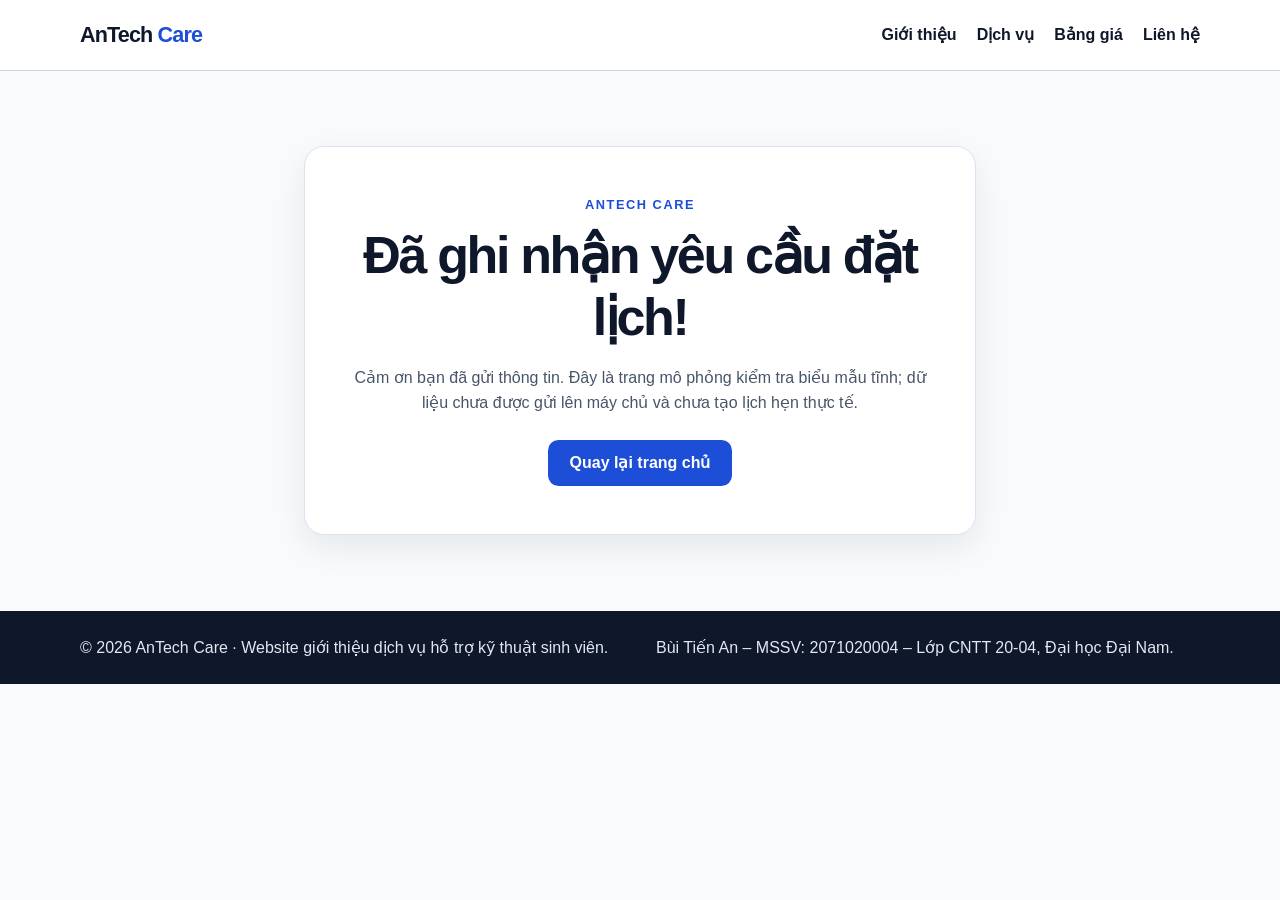
==== ket-qua.html @ 7000f884 "Add files via upload" ====
<!doctype html>
<html lang="vi">
<head>
  <meta charset="utf-8">
  <meta name="viewport" content="width=device-width, initial-scale=1">
  <meta name="description" content="Xác nhận mô phỏng yêu cầu đặt lịch với AnTech Care.">
  <title>Đã ghi nhận yêu cầu – AnTech Care</title>
  <link rel="stylesheet" href="css/style.css">
</head>
<body>
  <header class="site-header">
    <div class="container header-inner">
      <a class="brand" href="index.html" aria-label="AnTech Care, về trang chủ">AnTech <span>Care</span></a>
      <nav class="site-nav" aria-label="Điều hướng chính">
        <a href="index.html#gioi-thieu">Giới thiệu</a>
        <a href="index.html#dich-vu">Dịch vụ</a>
        <a href="index.html#bang-gia">Bảng giá</a>
        <a href="index.html#lien-he">Liên hệ</a>
      </nav>
    </div>
  </header>

  <main class="result-main">
    <section class="result-card" aria-labelledby="result-title">
      <p class="eyebrow">AnTech Care</p>
      <h1 id="result-title">Đã ghi nhận yêu cầu đặt lịch!</h1>
      <p>Cảm ơn bạn đã gửi thông tin. Đây là trang mô phỏng kiểm tra biểu mẫu tĩnh; dữ liệu chưa được gửi lên máy chủ và chưa tạo lịch hẹn thực tế.</p>
      <a class="btn" href="index.html">Quay lại trang chủ</a>
    </section>
  </main>

  <footer class="site-footer">
    <div class="container footer-inner">
      <p>© 2026 AnTech Care · Website giới thiệu dịch vụ hỗ trợ kỹ thuật sinh viên.</p>
      <p>Bùi Tiến An – MSSV: 2071020004 – Lớp CNTT 20-04, Đại học Đại Nam.</p>
    </div>
  </footer>
</body>
</html>
---- css/style.css ----
*,
*::before,
*::after {
  box-sizing: border-box;
}

:root {
  color-scheme: light;
  --color-bg: #f8fafc;
  --color-surface: #ffffff;
  --color-text: #0f172a;
  --color-muted: #475569;
  --color-primary: #1d4ed8;
  --color-primary-dark: #1e40af;
  --color-accent: #d97706;
  --color-border: #cbd5e1;
  --shadow-card: 0 12px 32px rgb(15 23 42 / 8%);
}

html {
  scroll-behavior: smooth;
  scroll-padding-top: 1rem;
}

body {
  margin: 0;
  background: var(--color-bg);
  color: var(--color-text);
  font-family: "Segoe UI", Roboto, sans-serif;
  line-height: 1.6;
}

img {
  display: block;
  max-width: 100%;
  height: auto;
}

a {
  color: var(--color-primary);
  overflow-wrap: anywhere;
}

a:hover {
  color: var(--color-primary-dark);
}

a:focus-visible,
button:focus-visible,
input:focus-visible,
textarea:focus-visible,
.table-wrapper:focus-visible {
  outline: 3px solid var(--color-accent);
  outline-offset: 3px;
}

.container {
  width: 100%;
  max-width: 72rem;
  margin-inline: auto;
  padding-inline: 1rem;
}

.site-header {
  background: var(--color-surface);
  border-bottom: 1px solid var(--color-border);
}

.header-inner {
  display: flex;
  flex-wrap: wrap;
  align-items: center;
  justify-content: space-between;
  gap: 0.75rem 1.5rem;
  padding-block: 1rem;
}

.brand {
  color: var(--color-text);
  font-size: 1.35rem;
  font-weight: 800;
  letter-spacing: -0.04em;
  text-decoration: none;
}

.brand span {
  color: var(--color-primary);
}

.site-nav {
  display: flex;
  flex-wrap: wrap;
  gap: 0.75rem 1.25rem;
}

.site-nav a {
  color: var(--color-text);
  font-weight: 600;
  text-decoration: none;
}

.site-nav a:hover {
  color: var(--color-primary);
}

.section {
  padding-block: 3.5rem;
}

.hero {
  padding-block: 3rem;
}

.hero-grid,
.contact-grid {
  display: grid;
  grid-template-columns: minmax(0, 1fr);
  gap: 2rem;
  align-items: center;
}

.hero-copy,
.contact-copy,
.section-heading {
  min-width: 0;
}

.eyebrow {
  margin: 0 0 0.5rem;
  color: var(--color-primary);
  font-size: 0.8rem;
  font-weight: 800;
  letter-spacing: 0.12em;
  text-transform: uppercase;
}

h1,
h2,
h3,
p {
  margin-top: 0;
}

h1,
h2,
h3 {
  line-height: 1.2;
}

h1 {
  max-width: 14ch;
  margin-bottom: 1rem;
  font-size: clamp(2.25rem, 8vw, 4rem);
  letter-spacing: -0.045em;
}

h2 {
  margin-bottom: 0.75rem;
  font-size: clamp(1.75rem, 5vw, 2.5rem);
  letter-spacing: -0.035em;
}

h3 {
  margin-bottom: 0.65rem;
  font-size: 1.2rem;
}

.hero-lead {
  max-width: 62ch;
  margin-bottom: 1.5rem;
  color: var(--color-muted);
  font-size: 1.1rem;
}

.hero-image,
.profile-card {
  margin: 0;
}

.hero-image img {
  width: 100%;
  aspect-ratio: 18 / 13;
  border-radius: 1.25rem;
  object-fit: cover;
  background: #dbeafe;
}

.hero-image figcaption {
  margin-top: 0.65rem;
  color: var(--color-muted);
  font-size: 0.9rem;
}

.btn {
  display: inline-flex;
  min-height: 2.9rem;
  align-items: center;
  justify-content: center;
  padding: 0.7rem 1.2rem;
  border: 2px solid var(--color-primary);
  border-radius: 0.65rem;
  background: var(--color-primary);
  color: #ffffff;
  font: inherit;
  font-weight: 700;
  line-height: 1.2;
  text-align: center;
  text-decoration: none;
  cursor: pointer;
  transition: transform 180ms ease, background-color 180ms ease, border-color 180ms ease;
}

.btn:hover {
  border-color: var(--color-primary-dark);
  background: var(--color-primary-dark);
  color: #ffffff;
}

.btn:active {
  transform: translateY(1px);
}

.section-soft {
  background: #eff6ff;
}

.section-heading {
  max-width: 48rem;
  margin-bottom: 1.75rem;
}

.section-heading > p:last-child {
  margin-bottom: 0;
  color: var(--color-muted);
}

.service-grid {
  display: grid;
  grid-template-columns: minmax(0, 1fr);
  gap: 1rem;
}

.service-card {
  min-width: 0;
  overflow-wrap: anywhere;
  border: 1px solid #dbe3ef;
  border-radius: 1rem;
  background: var(--color-surface);
  box-shadow: var(--shadow-card);
  transition: transform 180ms ease, box-shadow 180ms ease;
}

.service-card:hover,
.service-card:focus-within {
  transform: translateY(-4px);
  box-shadow: 0 18px 38px rgb(15 23 42 / 12%);
}

.service-card > img {
  width: 100%;
  aspect-ratio: 16 / 10;
  border-radius: 1rem 1rem 0 0;
  background: #dbeafe;
  object-fit: cover;
}

.card-content {
  padding: 1.1rem;
}

.card-content p {
  margin-bottom: 0;
  color: var(--color-muted);
}

.service-placeholder {
  display: grid;
  min-height: 10rem;
  place-items: center;
  border-radius: 1rem 1rem 0 0;
  background: linear-gradient(135deg, #dbeafe, #bfdbfe 55%, #fef3c7);
  color: var(--color-primary-dark);
  font-size: 1.35rem;
  font-weight: 800;
}

.table-wrapper {
  max-width: 100%;
  overflow-x: auto;
  border: 1px solid var(--color-border);
  border-radius: 0.85rem;
  background: var(--color-surface);
}

table {
  width: 100%;
  min-width: 38rem;
  border-collapse: collapse;
  text-align: left;
}

caption {
  padding: 1rem;
  color: var(--color-muted);
  font-weight: 600;
  text-align: left;
}

th,
td {
  padding: 0.85rem 1rem;
  border-top: 1px solid #e2e8f0;
  vertical-align: top;
}

thead th {
  background: #eff6ff;
  color: var(--color-text);
}

tbody th {
  min-width: 10rem;
}

.process {
  margin-top: 2rem;
}

.process ol {
  display: grid;
  gap: 0.65rem;
  padding-left: 1.4rem;
}

.process li {
  padding-left: 0.25rem;
}

.profile-card {
  display: flex;
  align-items: center;
  gap: 1rem;
  margin-top: 1.5rem;
  color: var(--color-muted);
}

.profile-card img {
  width: 5rem;
  aspect-ratio: 1;
  border: 3px solid #bfdbfe;
  border-radius: 50%;
  background: #dbeafe;
  object-fit: cover;
}

.profile-card strong {
  color: var(--color-text);
}

.contact-form {
  display: grid;
  gap: 1rem;
  padding: 1.25rem;
  border: 1px solid #dbe3ef;
  border-radius: 1rem;
  background: var(--color-surface);
  box-shadow: var(--shadow-card);
}

.form-field {
  min-width: 0;
}

.form-field label {
  display: block;
  margin-bottom: 0.35rem;
  font-weight: 700;
}

.form-field input,
.form-field textarea {
  display: block;
  width: 100%;
  min-width: 0;
  padding: 0.75rem 0.85rem;
  border: 1px solid #94a3b8;
  border-radius: 0.55rem;
  background: #ffffff;
  color: var(--color-text);
  font: inherit;
  transition: border-color 180ms ease, box-shadow 180ms ease;
}

.form-field textarea {
  resize: vertical;
}

.form-field input:focus,
.form-field textarea:focus {
  border-color: var(--color-primary);
  box-shadow: 0 0 0 3px rgb(29 78 216 / 14%);
}

.form-field input:user-invalid,
.form-field textarea:user-invalid {
  border-color: #b91c1c;
}

.help {
  margin: 0.35rem 0 0;
  color: var(--color-muted);
  font-size: 0.88rem;
}

.site-footer {
  padding-block: 1.5rem;
  background: #0f172a;
  color: #e2e8f0;
}

.footer-inner {
  display: grid;
  gap: 0.4rem;
}

.footer-inner p {
  margin: 0;
  overflow-wrap: anywhere;
}

.result-main {
  display: grid;
  min-height: 60vh;
  place-items: center;
  padding: 3rem 1rem;
}

.result-card {
  width: 100%;
  max-width: 42rem;
  padding: clamp(1.5rem, 6vw, 3rem);
  border: 1px solid #dbe3ef;
  border-radius: 1.25rem;
  background: var(--color-surface);
  box-shadow: var(--shadow-card);
  text-align: center;
}

.result-card h1 {
  max-width: none;
  margin-inline: auto;
  font-size: clamp(2rem, 7vw, 3.25rem);
}

.result-card > p:not(.eyebrow) {
  margin-bottom: 1.5rem;
  color: var(--color-muted);
}

@media (min-width: 640px) {
  .section {
    padding-block: 4.5rem;
  }

  .hero {
    padding-block: 4rem;
  }

  .hero-grid,
  .contact-grid {
    grid-template-columns: repeat(2, minmax(0, 1fr));
    gap: 2.5rem;
  }

  .service-grid {
    grid-template-columns: repeat(2, minmax(0, 1fr));
    gap: 1.25rem;
  }

  .contact-form {
    padding: 1.5rem;
  }

  .footer-inner {
    grid-template-columns: repeat(2, minmax(0, 1fr));
    gap: 1rem 2rem;
  }
}

@media (min-width: 960px) {
  .service-grid {
    grid-template-columns: repeat(3, minmax(0, 1fr));
  }

  .header-inner {
    padding-block: 1.1rem;
  }
}

@media (prefers-reduced-motion: reduce) {
  html {
    scroll-behavior: auto;
  }

  *,
  *::before,
  *::after {
    transition-duration: 0.01ms !important;
    animation-duration: 0.01ms !important;
    animation-iteration-count: 1 !important;
  }
}
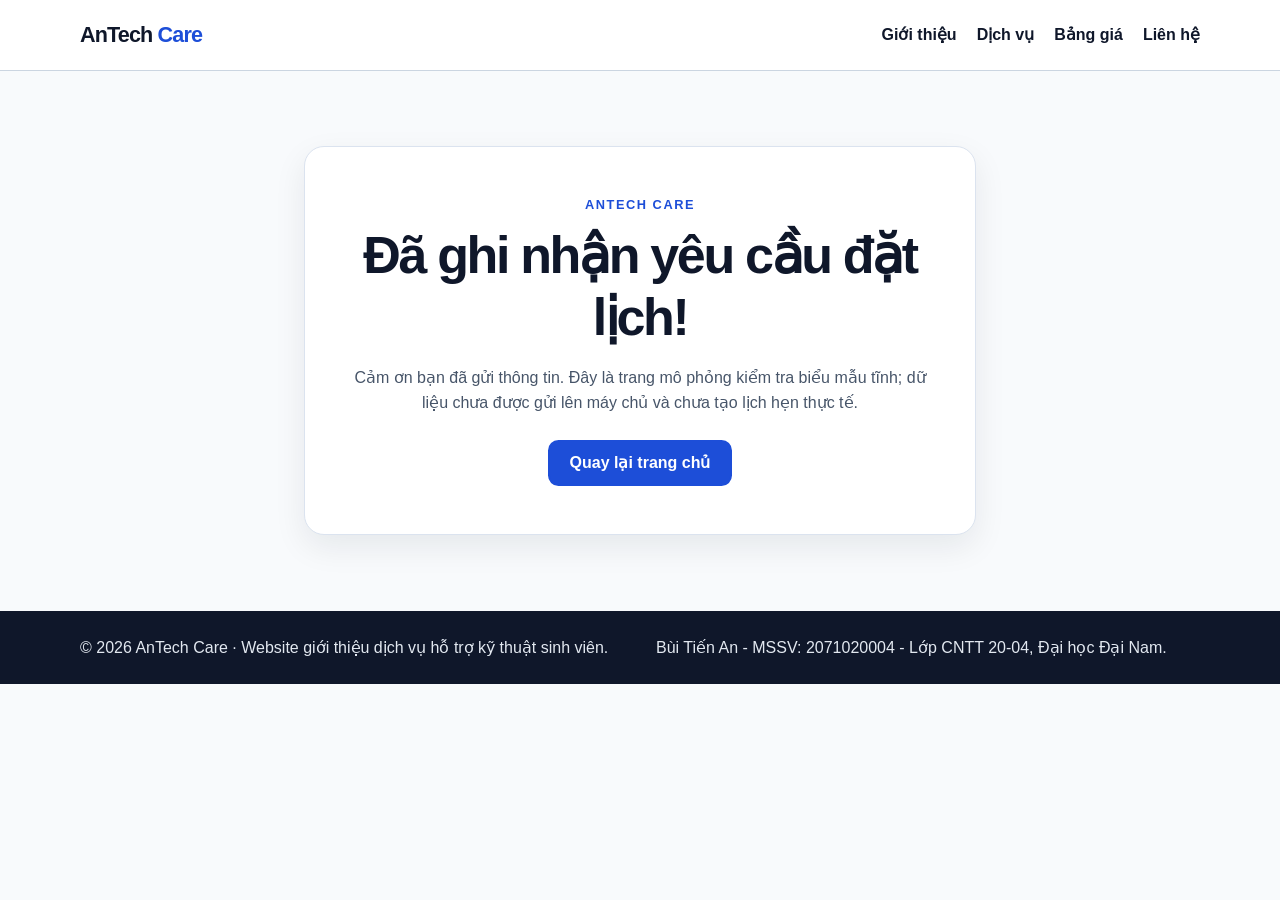
==== commit 3f88cafe: "update and complete A3" ====
--- a/ket-qua.html
+++ b/ket-qua.html
@@ -1,12 +1,14 @@
 <!doctype html>
 <html lang="vi">
+
 <head>
   <meta charset="utf-8">
   <meta name="viewport" content="width=device-width, initial-scale=1">
   <meta name="description" content="Xác nhận mô phỏng yêu cầu đặt lịch với AnTech Care.">
-  <title>Đã ghi nhận yêu cầu – AnTech Care</title>
+  <title>Đã ghi nhận yêu cầu - AnTech Care</title>
   <link rel="stylesheet" href="css/style.css">
 </head>
+
 <body>
   <header class="site-header">
     <div class="container header-inner">
@@ -24,7 +26,8 @@
     <section class="result-card" aria-labelledby="result-title">
       <p class="eyebrow">AnTech Care</p>
       <h1 id="result-title">Đã ghi nhận yêu cầu đặt lịch!</h1>
-      <p>Cảm ơn bạn đã gửi thông tin. Đây là trang mô phỏng kiểm tra biểu mẫu tĩnh; dữ liệu chưa được gửi lên máy chủ và chưa tạo lịch hẹn thực tế.</p>
+      <p>Cảm ơn bạn đã gửi thông tin. Đây là trang mô phỏng kiểm tra biểu mẫu tĩnh; dữ liệu chưa được gửi lên máy chủ và
+        chưa tạo lịch hẹn thực tế.</p>
       <a class="btn" href="index.html">Quay lại trang chủ</a>
     </section>
   </main>
@@ -32,8 +35,9 @@
   <footer class="site-footer">
     <div class="container footer-inner">
       <p>© 2026 AnTech Care · Website giới thiệu dịch vụ hỗ trợ kỹ thuật sinh viên.</p>
-      <p>Bùi Tiến An – MSSV: 2071020004 – Lớp CNTT 20-04, Đại học Đại Nam.</p>
+      <p>Bùi Tiến An - MSSV: 2071020004 - Lớp CNTT 20-04, Đại học Đại Nam.</p>
     </div>
   </footer>
 </body>
-</html>
+
+</html>
